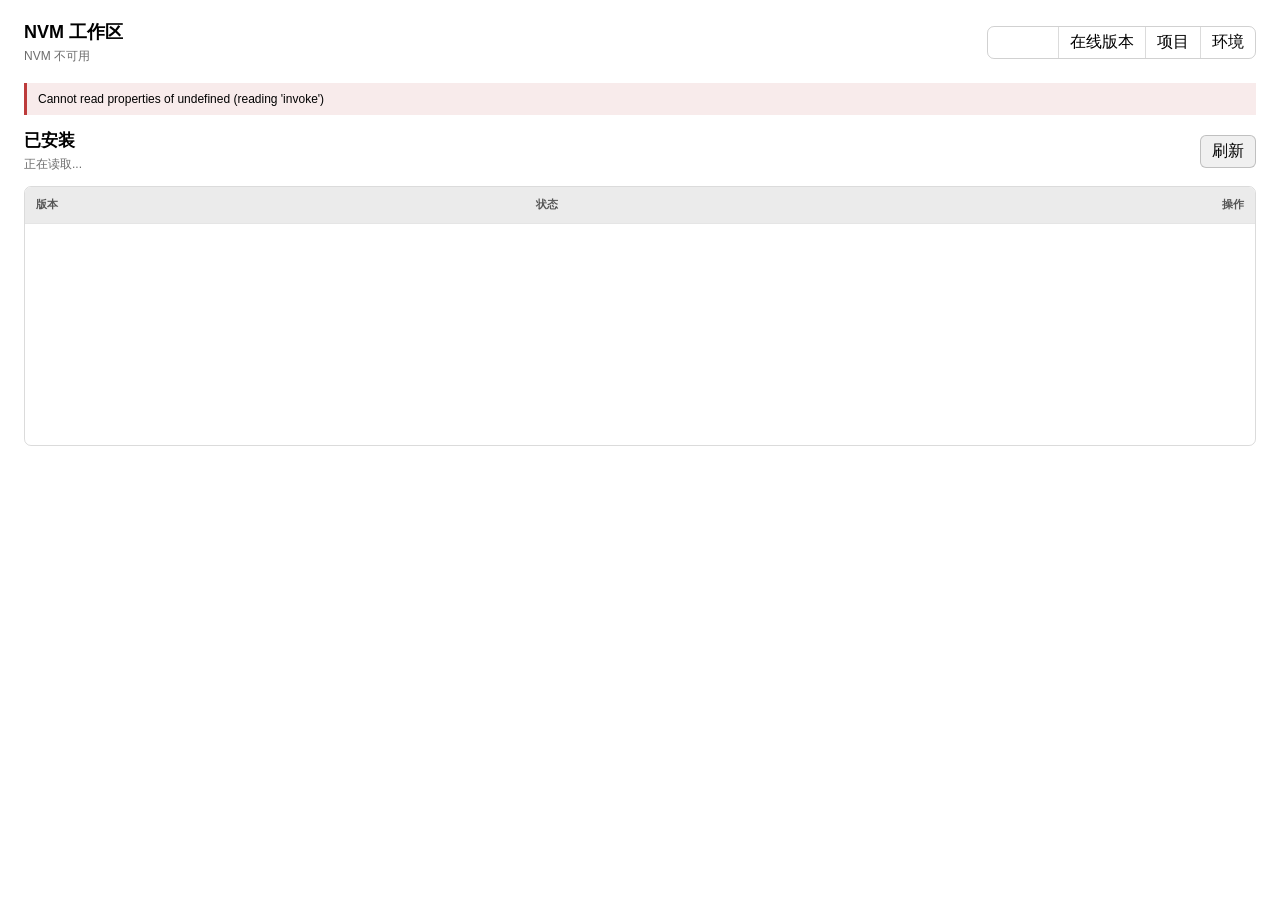
==== ui/index.html @ af827cfe "Create PluginDeck NVM plugin" ====
<!doctype html>
<html lang="zh-CN">
<head>
  <meta charset="utf-8">
  <meta name="viewport" content="width=device-width, initial-scale=1">
  <meta http-equiv="Content-Security-Policy" content="default-src 'self'; script-src 'self'; style-src 'self'; connect-src 'none'">
  <title>NVM</title>
  <link rel="stylesheet" href="styles.css">
</head>
<body>
  <main>
    <header class="workspace-header">
      <div>
        <h1>NVM 工作区</h1>
        <p id="status">正在读取本机环境...</p>
      </div>
      <nav aria-label="NVM 功能">
        <button class="tab active" data-panel="installed">已安装</button>
        <button class="tab" data-panel="online">在线版本</button>
        <button class="tab" data-panel="projects">项目</button>
        <button class="tab" data-panel="environment">环境</button>
      </nav>
    </header>

    <div id="notice" role="status" aria-live="polite" hidden></div>
    <div id="operation" class="operation" role="status" aria-live="polite" hidden>
      <div class="operation-copy">
        <strong id="operation-title">正在安装</strong>
        <span id="operation-stage">准备 NVM 环境</span>
      </div>
      <progress aria-label="安装进行中"></progress>
      <time id="operation-time">00:00</time>
    </div>

    <section id="installed" class="panel active">
      <div class="section-toolbar">
        <div><h2>已安装</h2><p id="installed-summary">正在读取...</p></div>
        <button id="refresh-installed" type="button">刷新</button>
      </div>
      <div class="table-frame">
        <table>
          <thead><tr><th>版本</th><th>状态</th><th class="actions">操作</th></tr></thead>
          <tbody id="installed-rows"></tbody>
        </table>
        <div id="installed-empty" class="empty" hidden>没有检测到已安装的 Node.js 版本</div>
      </div>
    </section>

    <section id="online" class="panel">
      <div class="section-toolbar">
        <div><h2>在线版本</h2><p id="online-summary">尚未读取版本索引</p></div>
        <div class="toolbar-actions">
          <div class="segmented"><button class="filter active" data-filter="lts">LTS</button><button class="filter" data-filter="all">全部</button></div>
          <input id="version-search" type="search" placeholder="搜索版本或 LTS">
          <button id="refresh-online" type="button">刷新</button>
        </div>
      </div>
      <div class="table-frame">
        <table>
          <thead><tr><th>版本</th><th>LTS</th><th>发布日期</th><th>npm</th><th>V8</th><th>Mac</th><th class="actions">操作</th></tr></thead>
          <tbody id="online-rows"></tbody>
        </table>
        <div id="online-empty" class="empty" hidden>没有符合条件的在线版本</div>
      </div>
    </section>

    <section id="projects" class="panel">
      <div class="section-toolbar">
        <div><h2>项目</h2><p id="project-summary">0 个项目</p></div>
        <form id="project-form" class="path-form">
          <input id="project-path" type="text" placeholder="/Users/name/project" aria-label="项目目录">
          <button type="submit">添加项目</button>
        </form>
      </div>
      <div id="project-list" class="project-list"></div>
      <div id="project-empty" class="empty">还没有添加项目</div>
    </section>

    <section id="environment" class="panel">
      <div class="section-toolbar">
        <div><h2>环境</h2><p>NVM、Shell 与默认版本状态</p></div>
        <button id="refresh-environment" type="button">重新检测</button>
      </div>
      <form id="nvm-directory-form" class="directory-form">
        <label for="nvm-directory">自定义 NVM 目录</label>
        <input id="nvm-directory" type="text" placeholder="自动检测 ~/.nvm">
        <button type="submit">应用</button>
        <button id="clear-nvm-directory" type="button">恢复自动检测</button>
      </form>
      <div id="health-list" class="health-list"></div>
      <dl id="environment-values" class="environment-values"></dl>
    </section>
  </main>
  <script src="app.js"></script>
</body>
</html>
---- ui/styles.css ----
:root {
  color-scheme: light dark;
  font-family: -apple-system, BlinkMacSystemFont, "SF Pro Text", sans-serif;
  background: Canvas;
  color: CanvasText;
}

* { box-sizing: border-box; }
body { margin: 0; min-width: 680px; background: Canvas; }
main { padding: 20px 24px 28px; }
h1, h2, p { margin: 0; letter-spacing: 0; }
h1 { font-size: 18px; font-weight: 680; }
h2 { font-size: 17px; font-weight: 650; }
p { margin-top: 4px; color: color-mix(in srgb, CanvasText 58%, transparent); font-size: 12px; }

.workspace-header,
.section-toolbar,
.toolbar-actions,
.path-form,
.directory-form {
  display: flex;
  align-items: center;
}

.workspace-header { justify-content: space-between; gap: 20px; margin-bottom: 18px; }
nav, .segmented { display: flex; border: 1px solid color-mix(in srgb, CanvasText 18%, transparent); border-radius: 7px; overflow: hidden; }
button, input, select {
  min-height: 30px;
  border: 1px solid color-mix(in srgb, CanvasText 20%, transparent);
  border-radius: 6px;
  background: color-mix(in srgb, Canvas 94%, CanvasText 6%);
  color: CanvasText;
  font: inherit;
}
button { padding: 5px 11px; cursor: pointer; }
button:hover { background: color-mix(in srgb, Canvas 85%, CanvasText 15%); }
button:disabled { opacity: .48; cursor: default; }
input, select { padding: 5px 9px; outline: none; }
input:focus, select:focus { border-color: AccentColor; box-shadow: 0 0 0 2px color-mix(in srgb, AccentColor 22%, transparent); }

nav button, .segmented button { border: 0; border-radius: 0; border-right: 1px solid color-mix(in srgb, CanvasText 14%, transparent); background: transparent; }
nav button:last-child, .segmented button:last-child { border-right: 0; }
nav button.active, .segmented button.active { background: AccentColor; color: white; }

#notice { margin-bottom: 14px; padding: 9px 11px; border-left: 3px solid #bd3b3b; background: color-mix(in srgb, #bd3b3b 10%, Canvas); font-size: 12px; }
.operation {
  display: grid;
  grid-template-columns: minmax(190px, 1fr) minmax(180px, 320px) 44px;
  align-items: center;
  gap: 14px;
  min-height: 54px;
  margin-bottom: 16px;
  padding: 10px 12px;
  border-top: 1px solid color-mix(in srgb, AccentColor 35%, transparent);
  border-bottom: 1px solid color-mix(in srgb, AccentColor 35%, transparent);
  background: color-mix(in srgb, AccentColor 7%, Canvas);
}
.operation[hidden] { display: none; }
.operation-copy { display: flex; flex-direction: column; gap: 3px; min-width: 0; }
.operation-copy strong { font-size: 13px; }
.operation-copy span { color: color-mix(in srgb, CanvasText 58%, transparent); font-size: 11px; }
.operation progress { width: 100%; }
.operation time { font: 11px ui-monospace, "SFMono-Regular", Menlo, monospace; text-align: right; color: color-mix(in srgb, CanvasText 60%, transparent); }
.panel { display: none; }
.panel.active { display: block; }
.section-toolbar { justify-content: space-between; gap: 16px; margin-bottom: 13px; }
.toolbar-actions { gap: 8px; }
#version-search { width: 160px; }

.table-frame { min-height: 260px; border: 1px solid color-mix(in srgb, CanvasText 14%, transparent); border-radius: 7px; overflow: hidden; }
table { width: 100%; border-collapse: collapse; table-layout: fixed; font-size: 13px; }
th, td { height: 42px; padding: 8px 11px; border-bottom: 1px solid color-mix(in srgb, CanvasText 10%, transparent); text-align: left; overflow: hidden; text-overflow: ellipsis; white-space: nowrap; }
th { height: 36px; background: color-mix(in srgb, Canvas 92%, CanvasText 8%); color: color-mix(in srgb, CanvasText 64%, transparent); font-size: 11px; font-weight: 600; }
tbody tr:last-child td { border-bottom: 0; }
tbody tr:hover { background: color-mix(in srgb, AccentColor 6%, Canvas); }
.actions { text-align: right; width: 230px; }
td.actions { overflow: visible; }
.actions button, .actions select { margin-left: 6px; }
.version { font-family: ui-monospace, "SFMono-Regular", Menlo, monospace; font-weight: 650; }
.badge { display: inline-block; padding: 2px 6px; border-radius: 5px; background: color-mix(in srgb, #247a55 12%, Canvas); color: #247a55; font-size: 11px; }
.danger { color: #bf3838; border-color: color-mix(in srgb, #bf3838 42%, transparent); background: transparent; }
.empty { padding: 74px 20px; text-align: center; color: color-mix(in srgb, CanvasText 54%, transparent); font-size: 13px; }

.path-form { gap: 8px; }
#project-path { width: 280px; }
.project-list { border-top: 1px solid color-mix(in srgb, CanvasText 12%, transparent); }
.project-row { display: grid; grid-template-columns: minmax(190px, 1fr) minmax(180px, 1fr) auto; gap: 16px; align-items: center; min-height: 72px; padding: 10px 4px; border-bottom: 1px solid color-mix(in srgb, CanvasText 10%, transparent); }
.project-name { font-weight: 600; }
.project-path, .project-status { margin-top: 3px; font-size: 11px; color: color-mix(in srgb, CanvasText 58%, transparent); overflow: hidden; text-overflow: ellipsis; white-space: nowrap; }
.project-actions { display: flex; gap: 6px; align-items: center; }

.directory-form { gap: 8px; padding: 12px 0 16px; border-bottom: 1px solid color-mix(in srgb, CanvasText 12%, transparent); }
.directory-form label { font-size: 12px; color: color-mix(in srgb, CanvasText 62%, transparent); }
#nvm-directory { width: 260px; }
.health-list { display: grid; grid-template-columns: repeat(2, minmax(220px, 1fr)); gap: 1px 24px; padding: 14px 0; border-bottom: 1px solid color-mix(in srgb, CanvasText 12%, transparent); }
.health-item { display: grid; grid-template-columns: 12px 110px 1fr; gap: 8px; align-items: center; min-height: 34px; font-size: 12px; }
.health-dot { width: 8px; height: 8px; border-radius: 50%; background: #c33b3b; }
.health-item.good .health-dot { background: #2b845d; }
.health-detail { color: color-mix(in srgb, CanvasText 58%, transparent); }
.environment-values { display: grid; grid-template-columns: 150px 1fr; gap: 10px 18px; margin: 16px 0 0; font-size: 12px; }
.environment-values dt { color: color-mix(in srgb, CanvasText 58%, transparent); }
.environment-values dd { margin: 0; font-family: ui-monospace, "SFMono-Regular", Menlo, monospace; overflow-wrap: anywhere; }

@media (max-width: 820px) {
  .workspace-header { align-items: stretch; flex-direction: column; }
  nav { width: max-content; }
  .section-toolbar { align-items: stretch; flex-direction: column; }
  .toolbar-actions { flex-wrap: wrap; }
  .operation { grid-template-columns: 1fr 44px; }
  .operation progress { grid-column: 1 / -1; grid-row: 2; }
}
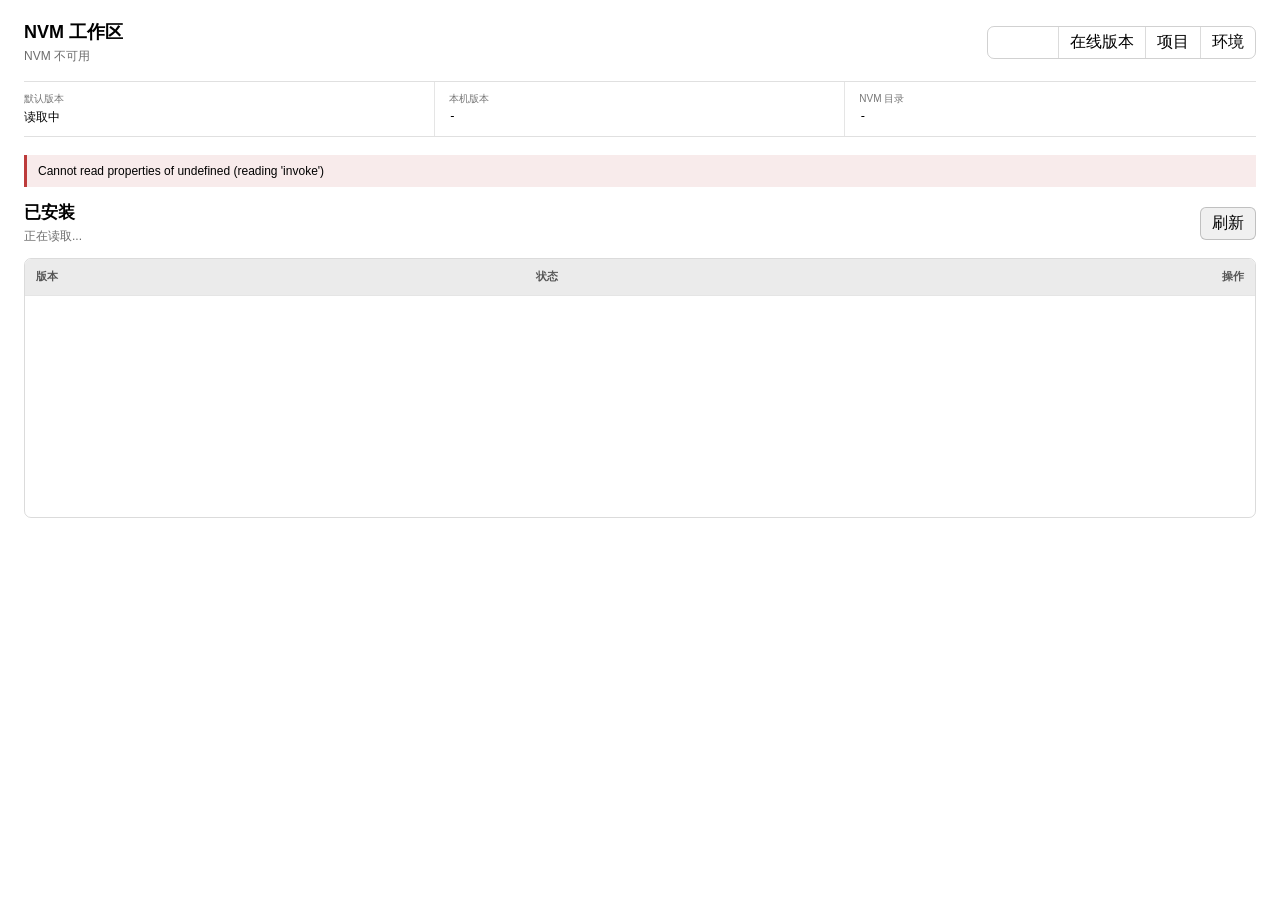
==== commit 01d7919a: "Fix online versions and refine NVM workspace" ====
--- a/ui/index.html
+++ b/ui/index.html
@@ -21,6 +21,12 @@
         <button class="tab" data-panel="environment">环境</button>
       </nav>
     </header>
+
+    <div class="summary-bar" aria-label="NVM 概览">
+      <div><span>默认版本</span><strong id="summary-default">读取中</strong></div>
+      <div><span>本机版本</span><strong id="summary-installed">-</strong></div>
+      <div><span>NVM 目录</span><strong id="summary-directory">-</strong></div>
+    </div>
 
     <div id="notice" role="status" aria-live="polite" hidden></div>
     <div id="operation" class="operation" role="status" aria-live="polite" hidden>
@@ -52,7 +58,7 @@
         <div class="toolbar-actions">
           <div class="segmented"><button class="filter active" data-filter="lts">LTS</button><button class="filter" data-filter="all">全部</button></div>
           <input id="version-search" type="search" placeholder="搜索版本或 LTS">
-          <button id="refresh-online" type="button">刷新</button>
+          <button id="refresh-online" type="button">同步版本</button>
         </div>
       </div>
       <div class="table-frame">
@@ -60,7 +66,16 @@
           <thead><tr><th>版本</th><th>LTS</th><th>发布日期</th><th>npm</th><th>V8</th><th>Mac</th><th class="actions">操作</th></tr></thead>
           <tbody id="online-rows"></tbody>
         </table>
+        <div id="online-loading" class="loading-state" hidden><span class="spinner"></span>正在获取 Node.js 版本索引</div>
         <div id="online-empty" class="empty" hidden>没有符合条件的在线版本</div>
+      </div>
+      <div class="table-footer">
+        <span id="online-updated">尚未同步</span>
+        <div class="pagination">
+          <button id="previous-page" type="button">上一页</button>
+          <span id="page-info">第 1 页</span>
+          <button id="next-page" type="button">下一页</button>
+        </div>
       </div>
     </section>
 
--- a/ui/styles.css
+++ b/ui/styles.css
@@ -23,6 +23,18 @@
 }
 
 .workspace-header { justify-content: space-between; gap: 20px; margin-bottom: 18px; }
+.summary-bar {
+  display: grid;
+  grid-template-columns: repeat(3, minmax(0, 1fr));
+  margin: -2px 0 18px;
+  border-top: 1px solid color-mix(in srgb, CanvasText 12%, transparent);
+  border-bottom: 1px solid color-mix(in srgb, CanvasText 12%, transparent);
+}
+.summary-bar > div { min-width: 0; padding: 10px 14px; border-right: 1px solid color-mix(in srgb, CanvasText 10%, transparent); }
+.summary-bar > div:first-child { padding-left: 0; }
+.summary-bar > div:last-child { border-right: 0; }
+.summary-bar span { display: block; color: color-mix(in srgb, CanvasText 54%, transparent); font-size: 10px; }
+.summary-bar strong { display: block; margin-top: 3px; overflow: hidden; text-overflow: ellipsis; white-space: nowrap; font: 12px ui-monospace, "SFMono-Regular", Menlo, monospace; }
 nav, .segmented { display: flex; border: 1px solid color-mix(in srgb, CanvasText 18%, transparent); border-radius: 7px; overflow: hidden; }
 button, input, select {
   min-height: 30px;
@@ -64,6 +76,8 @@
 .panel { display: none; }
 .panel.active { display: block; }
 .section-toolbar { justify-content: space-between; gap: 16px; margin-bottom: 13px; }
+.section-toolbar > :first-child { flex: 1 1 auto; min-width: 0; }
+.section-toolbar > button { flex: 0 0 auto; width: auto; }
 .toolbar-actions { gap: 8px; }
 #version-search { width: 160px; }
 
@@ -80,6 +94,14 @@
 .badge { display: inline-block; padding: 2px 6px; border-radius: 5px; background: color-mix(in srgb, #247a55 12%, Canvas); color: #247a55; font-size: 11px; }
 .danger { color: #bf3838; border-color: color-mix(in srgb, #bf3838 42%, transparent); background: transparent; }
 .empty { padding: 74px 20px; text-align: center; color: color-mix(in srgb, CanvasText 54%, transparent); font-size: 13px; }
+.loading-state { display: flex; min-height: 260px; align-items: center; justify-content: center; gap: 9px; color: color-mix(in srgb, CanvasText 58%, transparent); font-size: 12px; }
+.loading-state[hidden] { display: none; }
+.spinner { width: 14px; height: 14px; border: 2px solid color-mix(in srgb, CanvasText 18%, transparent); border-top-color: AccentColor; border-radius: 50%; animation: spin .8s linear infinite; }
+.table-footer { display: flex; align-items: center; justify-content: space-between; gap: 16px; min-height: 42px; color: color-mix(in srgb, CanvasText 54%, transparent); font-size: 11px; }
+.pagination { display: flex; align-items: center; gap: 8px; }
+.pagination button { min-height: 26px; padding: 3px 9px; }
+.pagination span { min-width: 76px; text-align: center; }
+@keyframes spin { to { transform: rotate(360deg); } }
 
 .path-form { gap: 8px; }
 #project-path { width: 280px; }
@@ -108,4 +130,7 @@
   .toolbar-actions { flex-wrap: wrap; }
   .operation { grid-template-columns: 1fr 44px; }
   .operation progress { grid-column: 1 / -1; grid-row: 2; }
+  .summary-bar { grid-template-columns: 1fr; }
+  .summary-bar > div { padding-left: 0; border-right: 0; border-bottom: 1px solid color-mix(in srgb, CanvasText 10%, transparent); }
+  .summary-bar > div:last-child { border-bottom: 0; }
 }
